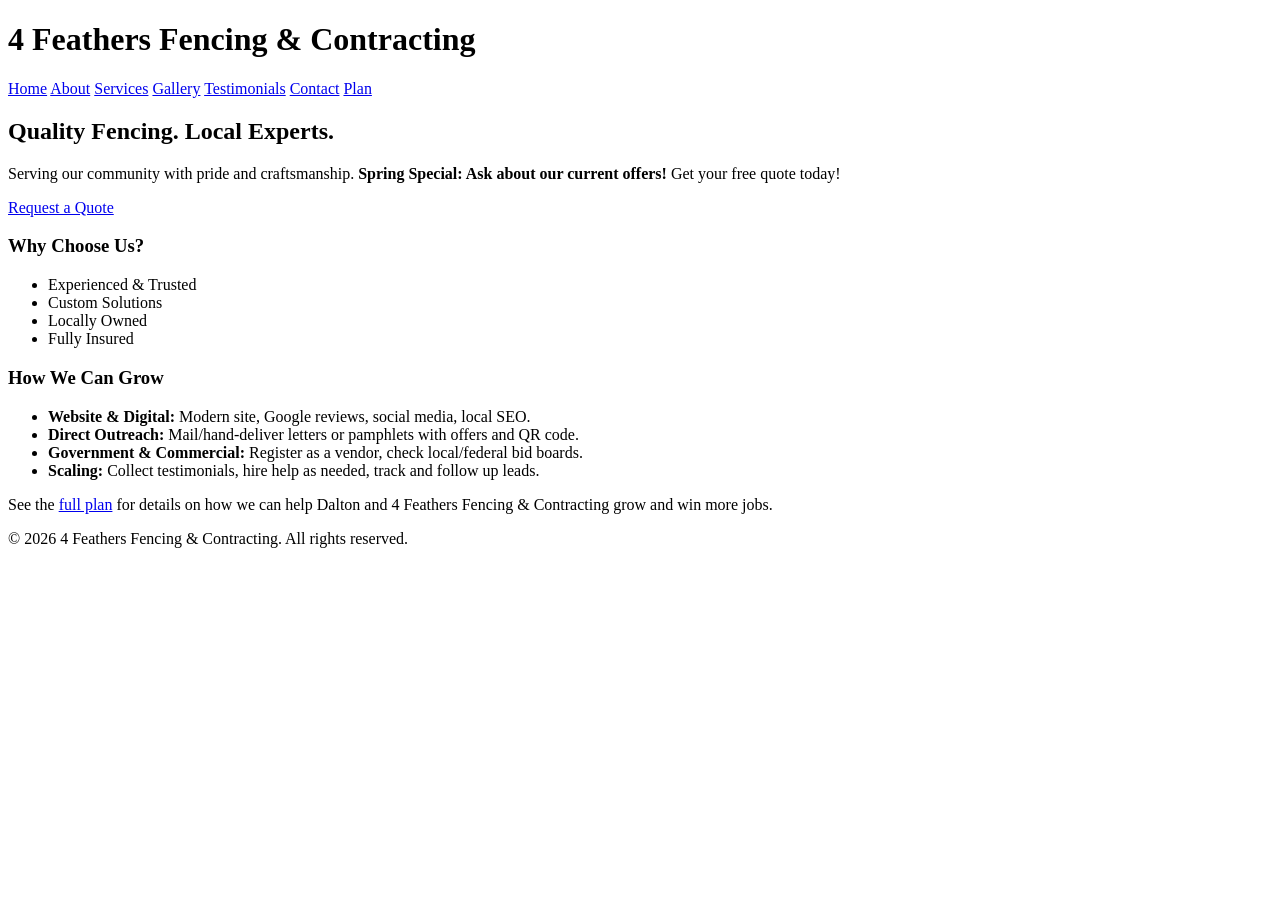
==== Docs/index.html @ 1e45bee0 "fixing" ====
<!DOCTYPE html>
<html lang="en">
<head>
  <meta charset="UTF-8">
  <meta name="viewport" content="width=device-width, initial-scale=1.0">
  <title>4 Feathers Fencing & Contracting</title>
  <meta name="description" content="Professional fencing and contracting services. Quality, reliability, and local expertise.">
  <link rel="stylesheet" href="style.css">
</head>
<body>
  <header>
    <h1>4 Feathers Fencing & Contracting</h1>
    <nav>
      <a href="index.html">Home</a>
      <a href="about.html">About</a>
      <a href="services.html">Services</a>
      <a href="gallery.html">Gallery</a>
      <a href="testimonials.html">Testimonials</a>
      <a href="contact.html">Contact</a>
        <a href="plan.html">Plan</a>
    </nav>
  </header>
  <main>
    <section class="hero">
      <h2>Quality Fencing. Local Experts.</h2>
      <p>Serving our community with pride and craftsmanship. <strong>Spring Special: Ask about our current offers!</strong> Get your free quote today!</p>
      <a class="cta" href="contact.html">Request a Quote</a>
    </section>
    <section class="highlights">
      <h3>Why Choose Us?</h3>
      <ul>
        <li>Experienced & Trusted</li>
        <li>Custom Solutions</li>
        <li>Locally Owned</li>
        <li>Fully Insured</li>
      </ul>
      </section>
      <section class="plan-summary">
        <h3>How We Can Grow</h3>
        <ul>
          <li><strong>Website & Digital:</strong> Modern site, Google reviews, social media, local SEO.</li>
          <li><strong>Direct Outreach:</strong> Mail/hand-deliver letters or pamphlets with offers and QR code.</li>
          <li><strong>Government & Commercial:</strong> Register as a vendor, check local/federal bid boards.</li>
          <li><strong>Scaling:</strong> Collect testimonials, hire help as needed, track and follow up leads.</li>
        </ul>
        <p>See the <a href="plan.html">full plan</a> for details on how we can help Dalton and 4 Feathers Fencing & Contracting grow and win more jobs.</p>
    </section>
  </main>
  <footer>
    <p>&copy; 2026 4 Feathers Fencing & Contracting. All rights reserved.</p>
  </footer>
</body>
</html>
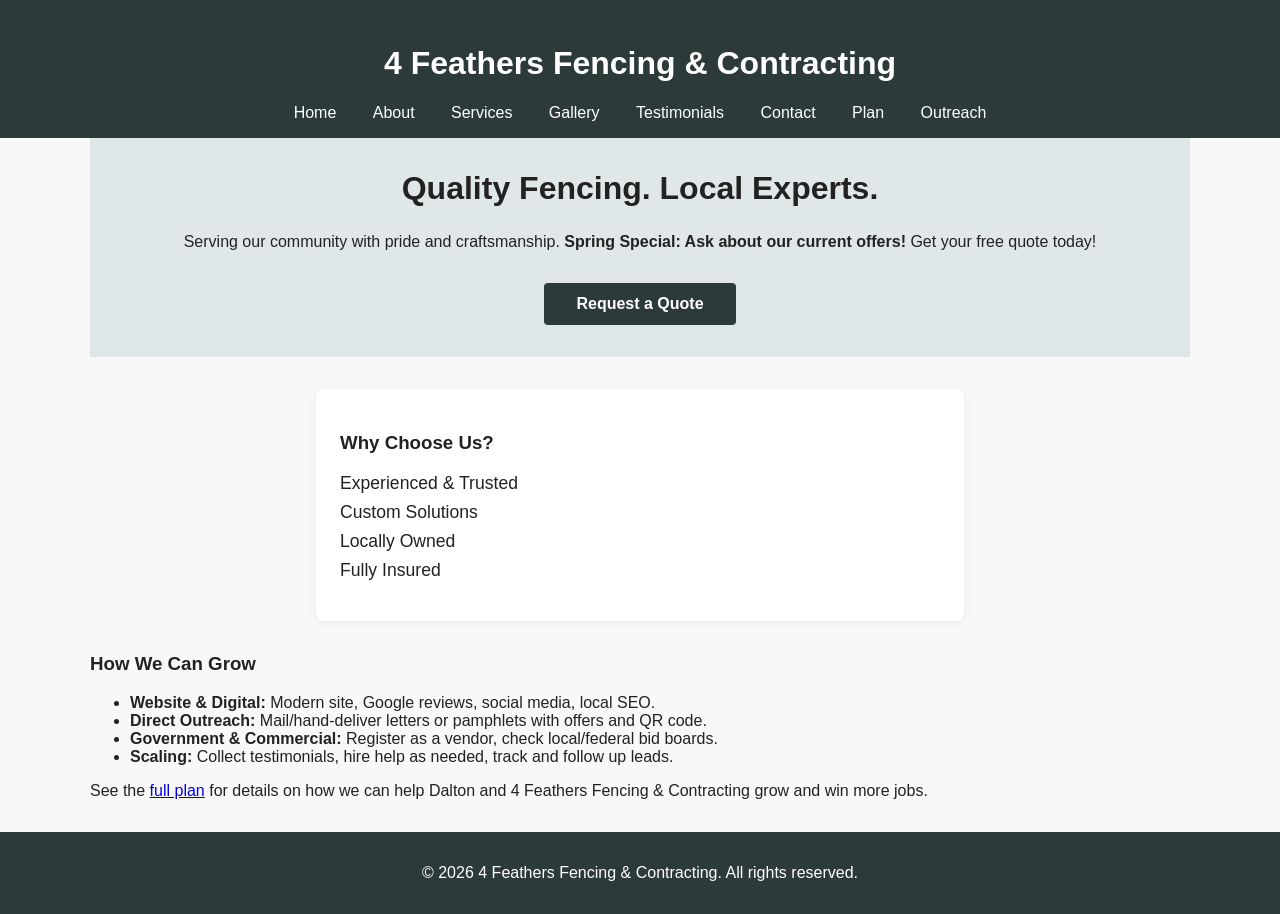
==== commit 93c49d34: "Add outreach strategy page with market analysis, local competitor deep-dive, lead platforms, direct " ====
--- a/Docs/index.html
+++ b/Docs/index.html
@@ -18,6 +18,7 @@
       <a href="testimonials.html">Testimonials</a>
       <a href="contact.html">Contact</a>
         <a href="plan.html">Plan</a>
+      <a href="outreach.html">Outreach</a>
     </nav>
   </header>
   <main>
--- a/Docs/style.css
+++ b/Docs/style.css
@@ -0,0 +1,307 @@
+body {
+  font-family: 'Segoe UI', Arial, sans-serif;
+  margin: 0;
+  padding: 0;
+  background: #f8f8f8;
+  color: #222;
+}
+header {
+  background: #2d3a3a;
+  color: #fff;
+  padding: 1.5rem 0 1rem 0;
+  text-align: center;
+}
+nav {
+  margin-top: 0.5rem;
+}
+nav a {
+  color: #fff;
+  text-decoration: none;
+  margin: 0 1rem;
+  font-weight: 500;
+}
+nav a:hover {
+  text-decoration: underline;
+}
+.hero {
+  background: #e0e7e9;
+  padding: 2rem 1rem;
+  text-align: center;
+}
+.hero h2 {
+  margin-top: 0;
+  font-size: 2rem;
+}
+.cta {
+  display: inline-block;
+  margin-top: 1rem;
+  padding: 0.75rem 2rem;
+  background: #2d3a3a;
+  color: #fff;
+  border-radius: 4px;
+  text-decoration: none;
+  font-weight: bold;
+  transition: background 0.2s;
+}
+.cta:hover {
+  background: #1b2323;
+}
+.highlights {
+  margin: 2rem auto;
+  max-width: 600px;
+  background: #fff;
+  border-radius: 8px;
+  box-shadow: 0 2px 8px rgba(0,0,0,0.05);
+  padding: 1.5rem;
+}
+.highlights ul {
+  list-style: none;
+  padding: 0;
+}
+.highlights li {
+  margin: 0.5rem 0;
+  font-size: 1.1rem;
+}
+footer {
+  background: #2d3a3a;
+  color: #fff;
+  text-align: center;
+  padding: 1rem 0;
+  margin-top: 2rem;
+}
+
+/* ====== OUTREACH PAGE STYLES ====== */
+main {
+  max-width: 1100px;
+  margin: 0 auto;
+  padding: 0 1rem;
+}
+.report-section {
+  background: #fff;
+  border-radius: 8px;
+  box-shadow: 0 2px 8px rgba(0,0,0,0.05);
+  padding: 2rem;
+  margin: 2rem 0;
+}
+.report-section h2 {
+  color: #2d3a3a;
+  border-bottom: 3px solid #2d3a3a;
+  padding-bottom: 0.5rem;
+  margin-top: 0;
+}
+.report-section h3 {
+  color: #3a5a5a;
+  margin-top: 2rem;
+}
+.step-grid {
+  display: grid;
+  grid-template-columns: repeat(auto-fit, minmax(300px, 1fr));
+  gap: 1rem;
+  margin: 1.5rem 0;
+}
+.step-card {
+  background: #f0f4f4;
+  border-radius: 8px;
+  padding: 1.25rem;
+  border-left: 4px solid #2d3a3a;
+}
+.step-num {
+  display: inline-block;
+  background: #2d3a3a;
+  color: #fff;
+  width: 28px;
+  height: 28px;
+  text-align: center;
+  line-height: 28px;
+  border-radius: 50%;
+  font-weight: bold;
+  margin-bottom: 0.5rem;
+}
+.step-card h4 {
+  margin: 0.5rem 0;
+}
+.data-table {
+  width: 100%;
+  border-collapse: collapse;
+  margin: 1.5rem 0;
+  font-size: 0.95rem;
+}
+.data-table th, .data-table td {
+  border: 1px solid #ddd;
+  padding: 0.6rem 0.75rem;
+  text-align: left;
+  vertical-align: top;
+}
+.data-table th {
+  background: #2d3a3a;
+  color: #fff;
+  font-weight: 600;
+}
+.data-table tbody tr:nth-child(even) {
+  background: #f8fafa;
+}
+.total-row {
+  background: #e0e7e9 !important;
+  font-weight: bold;
+}
+.insight-box {
+  background: #e8f5e9;
+  border-left: 5px solid #2e7d32;
+  border-radius: 6px;
+  padding: 1.25rem;
+  margin: 1.5rem 0;
+}
+.insight-box h4 {
+  margin-top: 0;
+  color: #2e7d32;
+}
+.critical-insight {
+  background: #fff3e0;
+  border-left-color: #e65100;
+}
+.critical-insight h4 {
+  color: #e65100;
+}
+.strategy-card {
+  background: #f9f9f9;
+  border-radius: 8px;
+  padding: 1.25rem;
+  margin: 1rem 0;
+  border-left: 5px solid #ccc;
+}
+.strategy-card h4 {
+  margin-top: 0;
+}
+.priority-high {
+  border-left-color: #2e7d32;
+}
+.priority-medium {
+  border-left-color: #1565c0;
+}
+.priority-future {
+  border-left-color: #6a1b9a;
+}
+.priority-label {
+  font-weight: bold;
+  font-size: 0.85rem;
+  text-transform: uppercase;
+}
+.priority-label.high {
+  color: #c62828;
+}
+.priority-label.medium {
+  color: #e65100;
+}
+.priority-label.low {
+  color: #1565c0;
+}
+.postcard-mockup {
+  display: grid;
+  grid-template-columns: 1fr 1fr;
+  gap: 1.5rem;
+  margin: 1.5rem 0;
+}
+.postcard-front, .postcard-back {
+  border: 2px dashed #aaa;
+  border-radius: 8px;
+  padding: 1.25rem;
+  background: #fffde7;
+}
+.postcard-front h4, .postcard-back h4 {
+  text-align: center;
+  color: #666;
+  margin-top: 0;
+}
+.postcard-headline {
+  font-size: 1.3rem;
+  font-weight: bold;
+  color: #c62828;
+  text-align: center;
+}
+.postcard-sub {
+  text-align: center;
+  color: #555;
+}
+.postcard-photo {
+  text-align: center;
+  padding: 2rem;
+  background: #eee;
+  border-radius: 4px;
+  color: #888;
+}
+.postcard-cta {
+  text-align: center;
+  font-weight: bold;
+  font-size: 1.1rem;
+}
+.sequence-timeline {
+  margin: 1.5rem 0;
+}
+.seq-step {
+  display: flex;
+  align-items: flex-start;
+  gap: 1rem;
+  padding: 1rem;
+  border-left: 3px solid #2d3a3a;
+  margin-left: 1rem;
+}
+.seq-time {
+  min-width: 70px;
+  font-weight: bold;
+  color: #2d3a3a;
+  font-size: 0.85rem;
+}
+.seq-icon {
+  font-size: 1.5rem;
+}
+.seq-detail {
+  flex: 1;
+}
+.seq-detail strong {
+  display: block;
+  margin-bottom: 0.25rem;
+}
+.seq-detail p {
+  margin: 0;
+  font-size: 0.95rem;
+  color: #555;
+}
+.sources-list li {
+  margin: 0.5rem 0;
+}
+.competitor-card {
+  background: #f5f8fa;
+  border: 1px solid #d0d9de;
+  border-radius: 8px;
+  padding: 1.5rem;
+  margin: 1.5rem 0;
+}
+.competitor-card h3 {
+  margin-top: 0;
+  color: #2d3a3a;
+  border-bottom: 2px solid #2d3a3a;
+  padding-bottom: 0.5rem;
+}
+.competitor-card h3 em {
+  color: #666;
+  font-weight: normal;
+}
+.competitor-card h4 {
+  color: #3a5a5a;
+  margin-top: 1.25rem;
+}
+@media (max-width: 700px) {
+  .postcard-mockup {
+    grid-template-columns: 1fr;
+  }
+  .step-grid {
+    grid-template-columns: 1fr;
+  }
+  .data-table {
+    font-size: 0.85rem;
+  }
+  .seq-step {
+    flex-direction: column;
+    gap: 0.25rem;
+  }
+}
